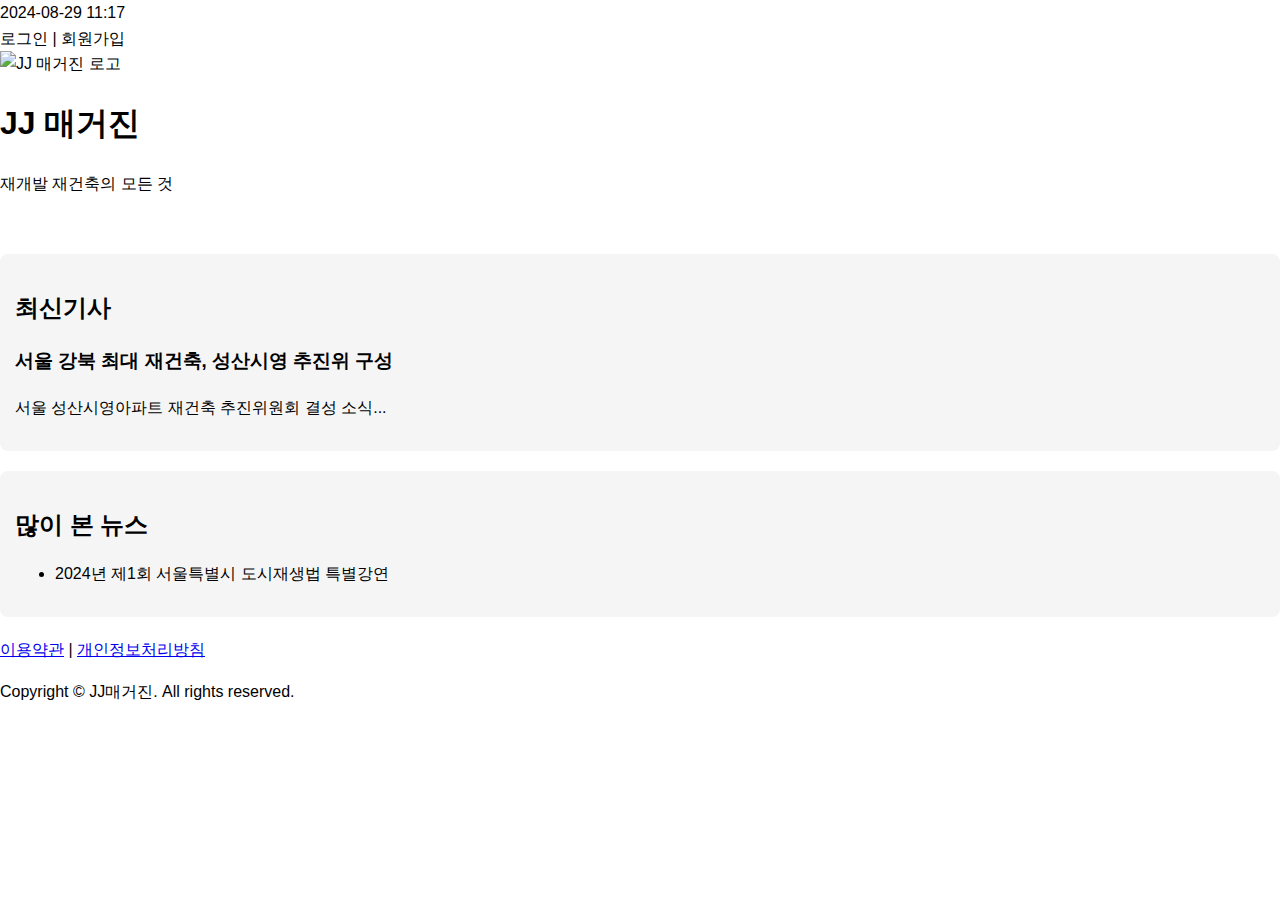
==== Miniprojet1/index.html @ a4902b44 "add - indzx.html index.js styles.css" ====
<!DOCTYPE html>
<html lang="ko">

<head>
    <meta charset="UTF-8">
    <meta name="viewport" content="width=device-width, initial-scale=1.0">
    <title>JJ 매거진 - 재개발 재건축의 모든 것</title>
    <link rel="stylesheet" href="styles.css">
</head>

<body>
    <header>
        <div class="top-bar">
            <div class="date">2024-08-29 11:17</div>
            <div class="user-menu">로그인 | 회원가입</div>
        </div>
        <div class="logo">
            <img src="logo.png" alt="JJ 매거진 로고">
            <h1>JJ 매거진</h1>
            <p>재개발 재건축의 모든 것</p>
        </div>
        <nav class="main-nav">
            <ul>
                <li><a href="#">도시정비</a></li>
                <li><a href="#">분양소식</a></li>
                <li><a href="#">유권기관소식</a></li>
                <li><a href="#">사람들</a></li>
                <li><a href="#">정비사업소식</a></li>
                <li><a href="#">기타</a></li>
            </ul>
        </nav>
    </header>

    <main>
        <section class="top-news">
            <h2>최신기사</h2>
            <article>
                <h3>서울 강북 최대 재건축, 성산시영 추진위 구성</h3>
                <p>서울 성산시영아파트 재건축 추진위원회 결성 소식...</p>
            </article>
            <!-- 추가 기사 블록 -->
        </section>

        <section class="popular-news">
            <h2>많이 본 뉴스</h2>
            <ul>
                <li>2024년 제1회 서울특별시 도시재생법 특별강연</li>
                <!-- 추가 인기 뉴스 항목 -->
            </ul>
        </section>

        <!-- 추가 섹션 및 콘텐츠 -->
    </main>

    <footer>
        <div class="footer-links">
            <a href="#">이용약관</a> |
            <a href="#">개인정보처리방침</a>
        </div>
        <p>Copyright © JJ매거진. All rights reserved.</p>
    </footer>
</body>

</html>
---- Miniprojet1/styles.css ----
/* styles.css */
body {
    font-family: 'Arial', sans-serif;
    margin: 0;
    padding: 0;
    line-height: 1.6;
}

.header {
    background-color: #004080;
    color: white;
    padding: 10px 20px;
    display: flex;
    align-items: center;
    justify-content: space-between;
}

.logo img {
    height: 50px;
    margin-right: 10px;
}

.main-nav ul {
    list-style: none;
    padding: 0;
    display: flex;
    gap: 15px;
}

.main-nav ul li a {
    color: white;
    text-decoration: none;
    padding: 5px 10px;
    transition: background-color 0.3s ease;
}

.main-nav ul li a:hover {
    background-color: #002b5e;
}

.main {
    padding: 20px;
}

.top-news,
.popular-news {
    margin-bottom: 20px;
    padding: 15px;
    background-color: #f5f5f5;
    border-radius: 8px;
}

.top-news h2,
.popular-news h2 {
    margin-bottom: 10px;
}

.footer {
    background-color: #333;
    color: #f0f0f0;
    text-align: center;
    padding: 10px 0;
    position: relative;
    bottom: 0;
    width: 100%;
}
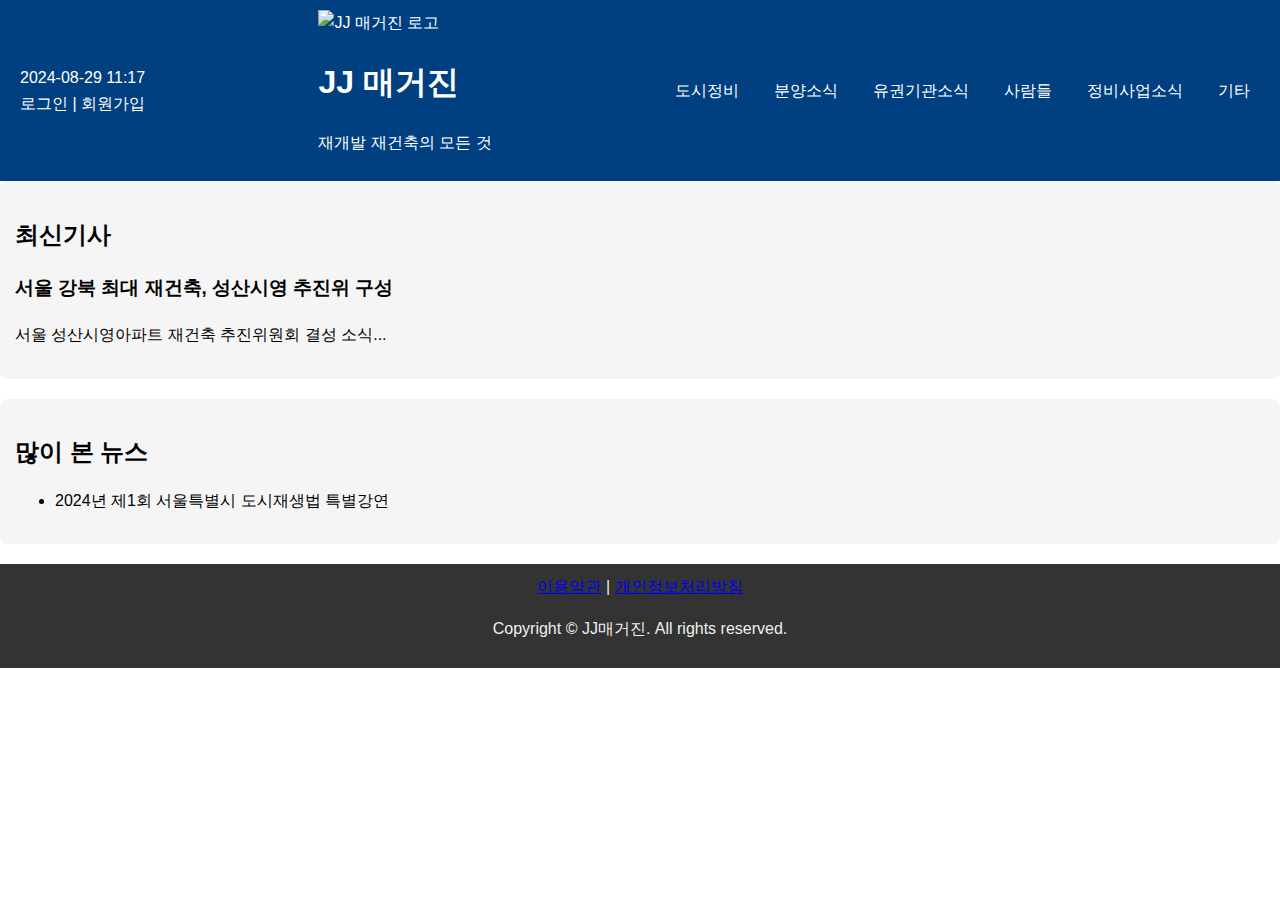
==== commit 3f8933ee: "add - indzx.html index.js styles.css" ====
--- a/Miniprojet1/index.html
+++ b/Miniprojet1/index.html
@@ -6,10 +6,11 @@
     <meta name="viewport" content="width=device-width, initial-scale=1.0">
     <title>JJ 매거진 - 재개발 재건축의 모든 것</title>
     <link rel="stylesheet" href="styles.css">
+    <script src="script.js" defer></script>
 </head>
 
 <body>
-    <header>
+    <header class="header">
         <div class="top-bar">
             <div class="date">2024-08-29 11:17</div>
             <div class="user-menu">로그인 | 회원가입</div>
@@ -52,7 +53,7 @@
         <!-- 추가 섹션 및 콘텐츠 -->
     </main>
 
-    <footer>
+    <footer class="footer">
         <div class="footer-links">
             <a href="#">이용약관</a> |
             <a href="#">개인정보처리방침</a>
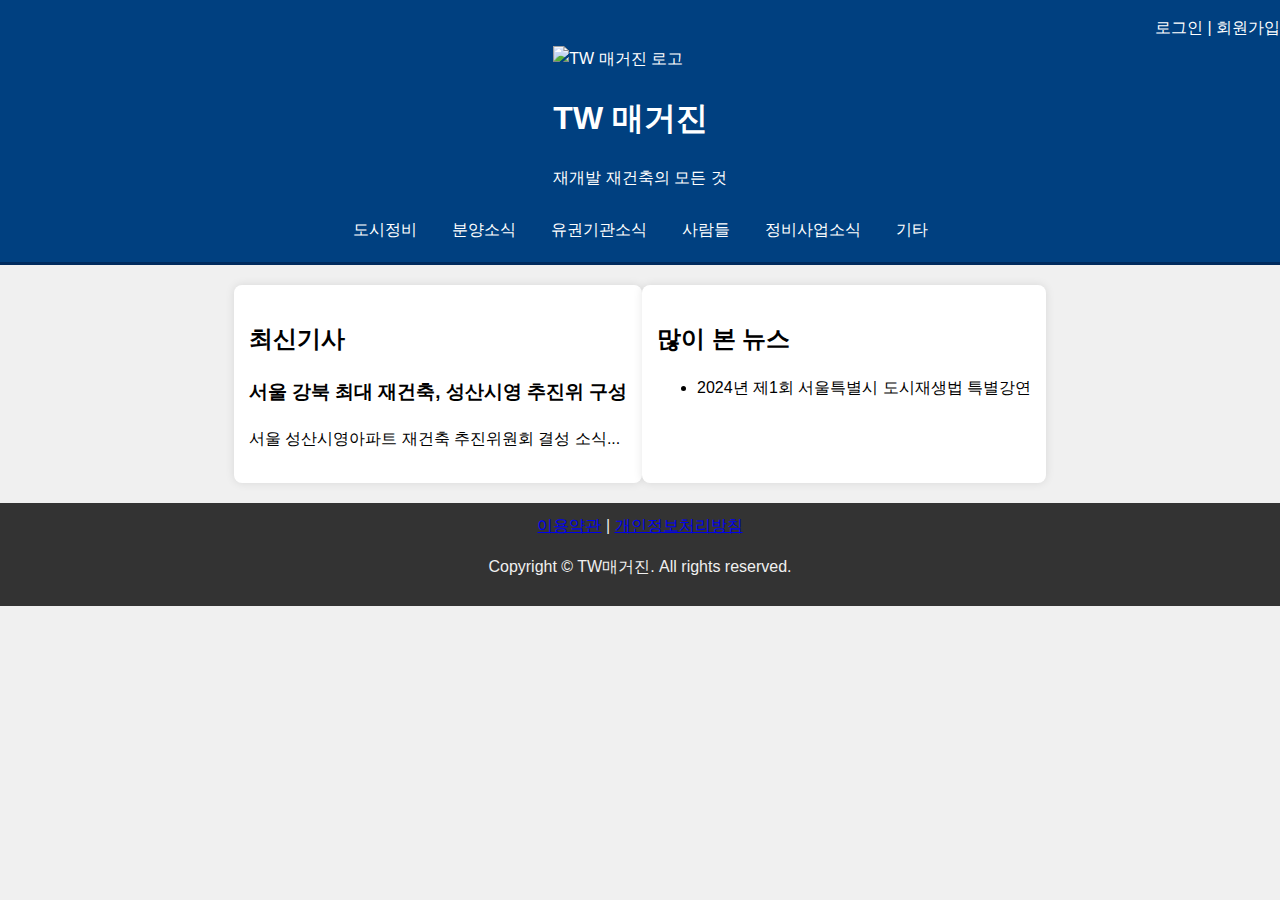
==== commit 85a2c0ae: "add - indzx.html index.js styles.css" ====
--- a/Miniprojet1/index.html
+++ b/Miniprojet1/index.html
@@ -4,7 +4,7 @@
 <head>
     <meta charset="UTF-8">
     <meta name="viewport" content="width=device-width, initial-scale=1.0">
-    <title>JJ 매거진 - 재개발 재건축의 모든 것</title>
+    <title>TW 매거진 - 재개발 재건축의 모든 것</title>
     <link rel="stylesheet" href="styles.css">
     <script src="script.js" defer></script>
 </head>
@@ -12,12 +12,12 @@
 <body>
     <header class="header">
         <div class="top-bar">
-            <div class="date">2024-08-29 11:17</div>
+            <div class="date"></div>
             <div class="user-menu">로그인 | 회원가입</div>
         </div>
         <div class="logo">
-            <img src="logo.png" alt="JJ 매거진 로고">
-            <h1>JJ 매거진</h1>
+            <img src="" alt="TW 매거진 로고" width="500px" , height="70px">
+            <h1>TW 매거진</h1>
             <p>재개발 재건축의 모든 것</p>
         </div>
         <nav class="main-nav">
@@ -58,7 +58,7 @@
             <a href="#">이용약관</a> |
             <a href="#">개인정보처리방침</a>
         </div>
-        <p>Copyright © JJ매거진. All rights reserved.</p>
+        <p>Copyright © TW매거진. All rights reserved.</p>
     </footer>
 </body>
 
--- a/Miniprojet1/styles.css
+++ b/Miniprojet1/styles.css
@@ -1,23 +1,34 @@
-/* styles.css */
+/* 기본 스타일 */
 body {
     font-family: 'Arial', sans-serif;
     margin: 0;
     padding: 0;
     line-height: 1.6;
+    display: flex;
+    flex-direction: column;
+    align-items: center;
+    background-color: #f0f0f0;
 }
 
+/* 헤더 스타일 */
 .header {
     background-color: #004080;
     color: white;
     padding: 10px 20px;
+    width: 100%;
     display: flex;
+    flex-direction: column;
     align-items: center;
     justify-content: space-between;
+    border-bottom: 3px solid #002b5e;
 }
 
-.logo img {
-    height: 50px;
-    margin-right: 10px;
+.top-bar {
+    width: 100%;
+    display: flex;
+    justify-content: space-between;
+    align-items: center;
+    padding: 5px 20px;
 }
 
 .main-nav ul {
@@ -25,6 +36,7 @@
     padding: 0;
     display: flex;
     gap: 15px;
+    margin: 10px 0;
 }
 
 .main-nav ul li a {
@@ -38,16 +50,40 @@
     background-color: #002b5e;
 }
 
-.main {
-    padding: 20px;
+/* 메인 콘텐츠 스타일 */
+main {
+    display: flex;
+    justify-content: center;
+    width: 90%;
+    max-width: 1200px;
+    margin-top: 20px;
+}
+
+.content {
+    display: flex;
+    width: 100%;
+}
+
+.left-column {
+    width: 70%;
+    padding-right: 20px;
+}
+
+.right-column {
+    width: 30%;
+    padding-left: 20px;
+    background-color: #f5f5f5;
+    border-radius: 8px;
+    padding: 15px;
 }
 
 .top-news,
 .popular-news {
     margin-bottom: 20px;
     padding: 15px;
-    background-color: #f5f5f5;
+    background-color: #fff;
     border-radius: 8px;
+    box-shadow: 0 0 10px rgba(0, 0, 0, 0.1);
 }
 
 .top-news h2,
@@ -60,7 +96,7 @@
     color: #f0f0f0;
     text-align: center;
     padding: 10px 0;
+    width: 100%;
     position: relative;
     bottom: 0;
-    width: 100%;
 }